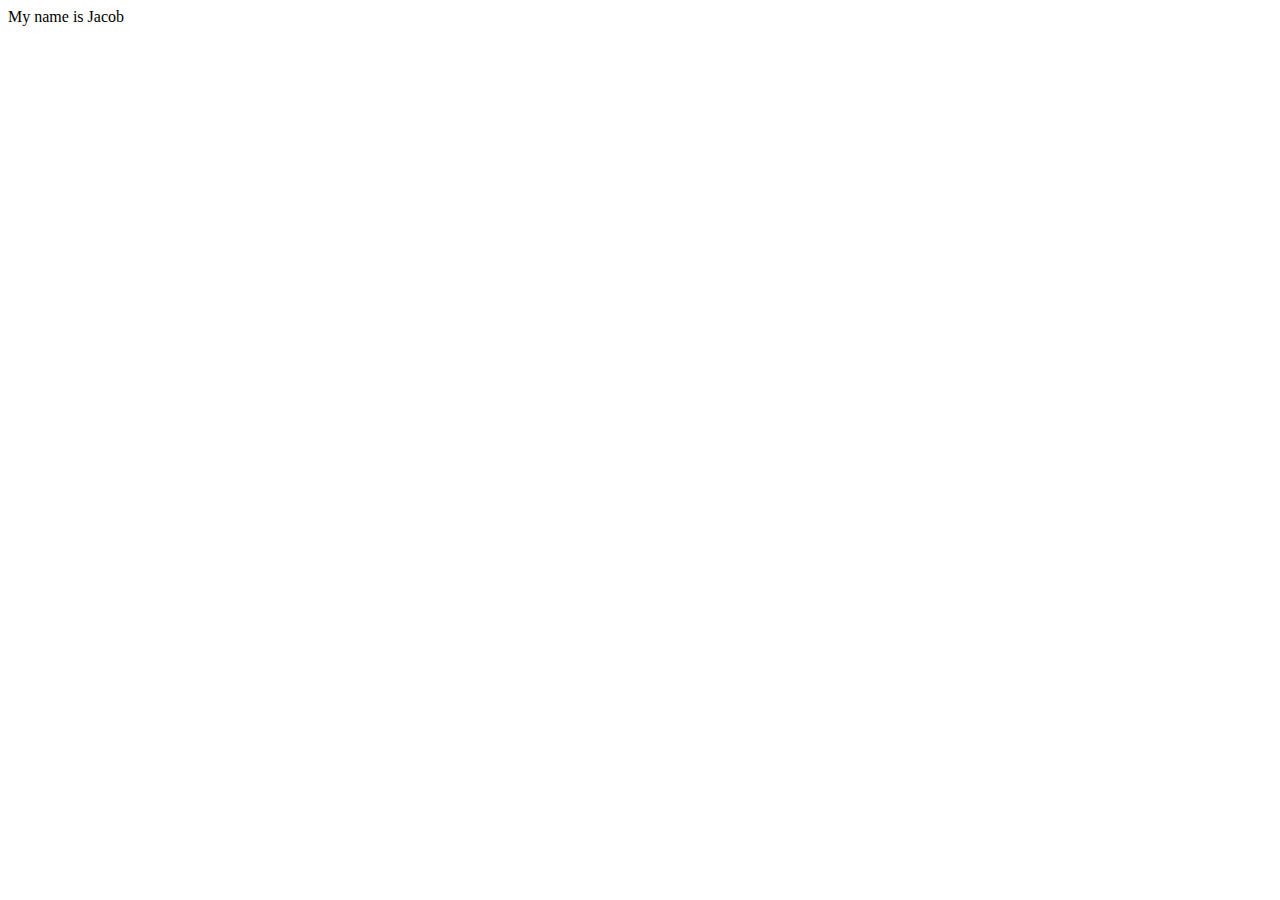
==== index.html @ d49faa74 "first commit repository" ====
<!DOCTYPE html>
<html lang="en">
<head>
    <meta charset="UTF-8">
    <meta http-equiv="X-UA-Compatible" content="IE=edge">
    <meta name="viewport" content="width=device-width, initial-scale=1.0">
    <title>Document</title>
</head>
<body>
    My name is Jacob
</body>
</html>
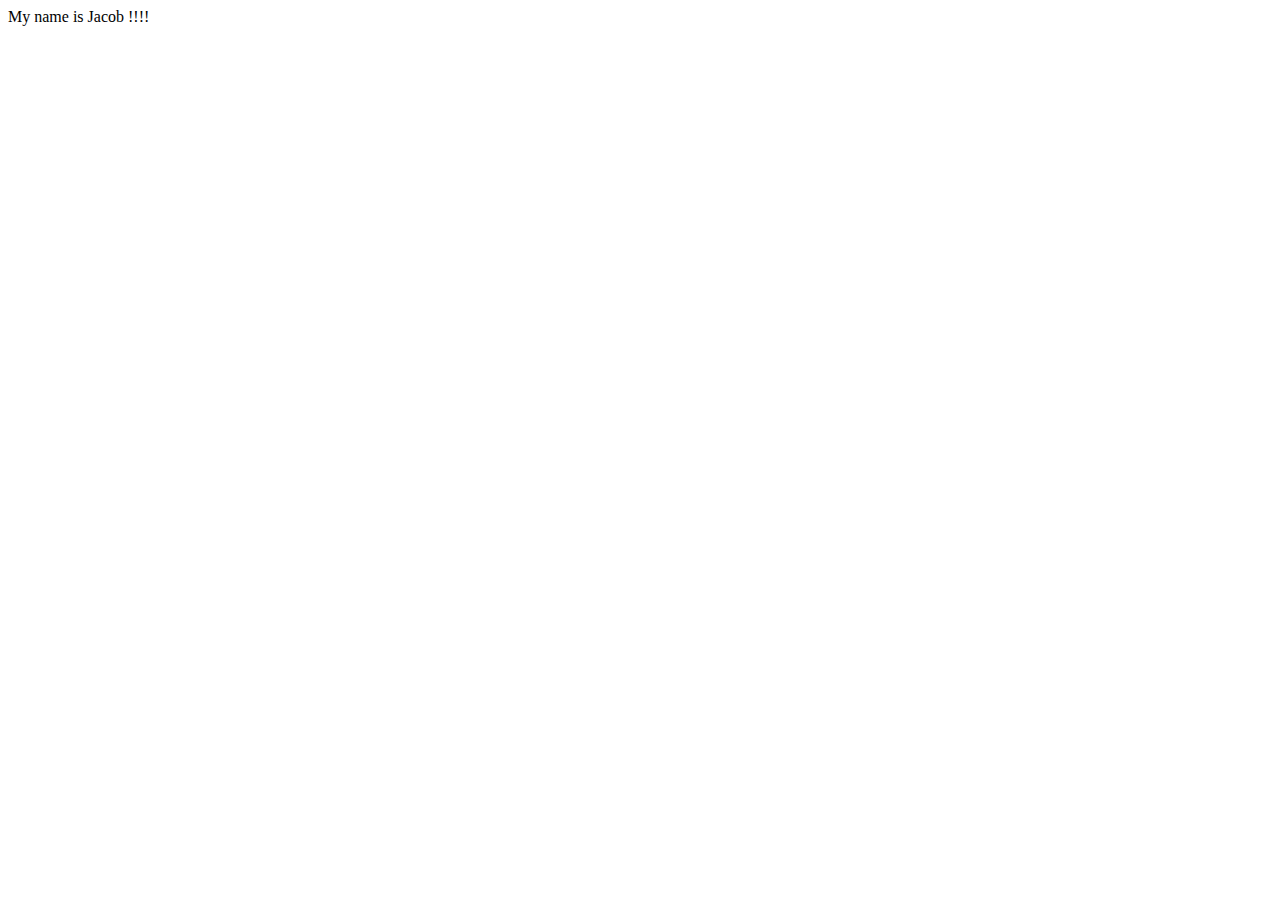
==== commit 32a99e72: "Emphasise the name" ====
--- a/index.html
+++ b/index.html
@@ -7,6 +7,6 @@
     <title>Document</title>
 </head>
 <body>
-    My name is Jacob
+    My name is Jacob !!!!
 </body>
 </html>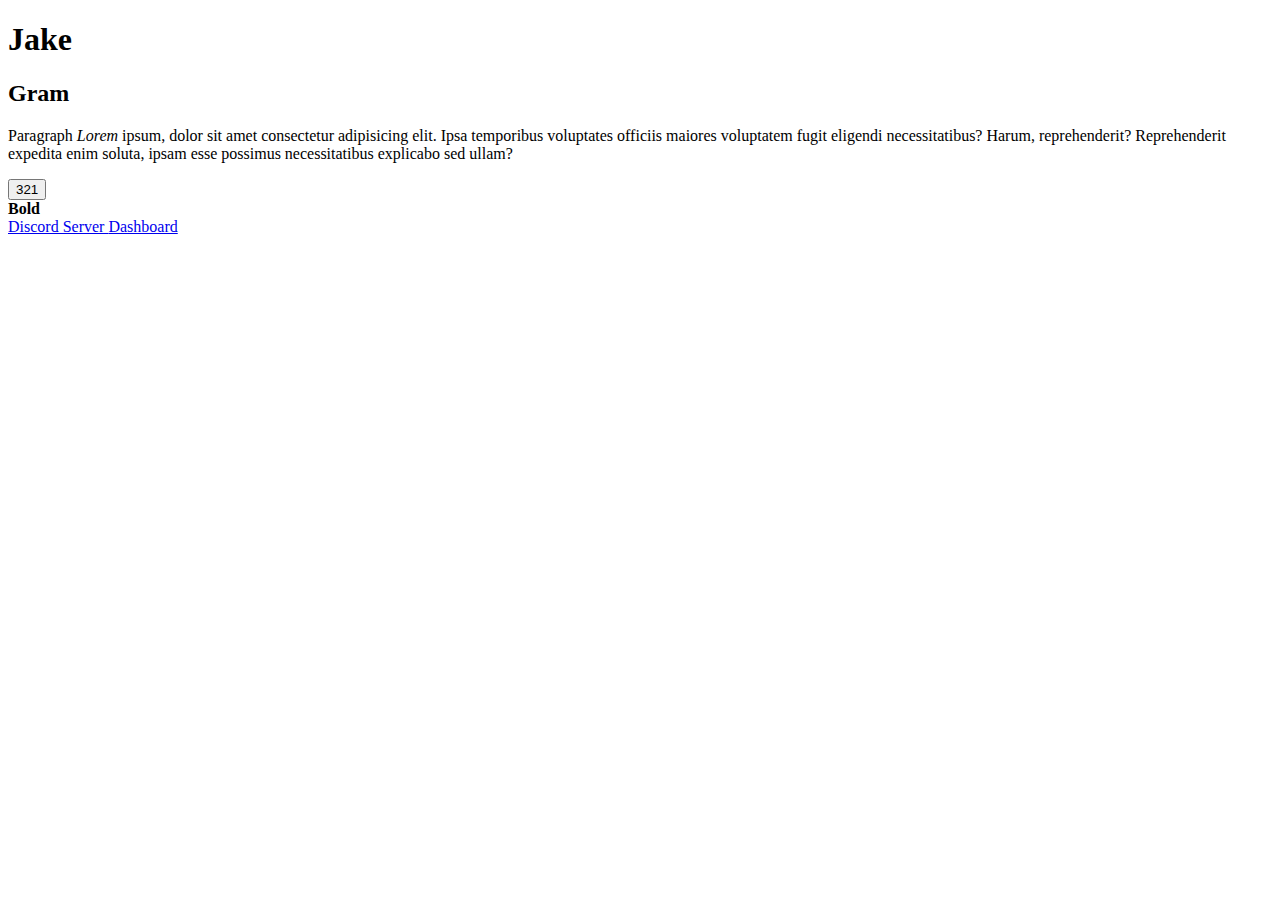
==== commit d72c8e14: "Change to firefox" ====
--- a/index.html
+++ b/index.html
@@ -7,6 +7,14 @@
     <title>Document</title>
 </head>
 <body>
-    My name is Jacob !!!!
+    <h1>Jake </h1>
+    <h2>Gram</h2>
+    <p>Paragraph <i>Lorem</i> ipsum, dolor sit amet consectetur adipisicing elit. Ipsa temporibus voluptates officiis maiores voluptatem fugit eligendi necessitatibus? Harum, reprehenderit? Reprehenderit expedita enim soluta, ipsam esse possimus necessitatibus explicabo sed ullam?</i> </p>
+    <button>321</button>
+    <div>
+    <b>Bold</b>
+    </div>
+    <a href="https://discord.gg/frontend" > Discord Server </a>
+    <a href="/HTML Crash course/dashboard.html"> Dashboard </a>
 </body>
 </html>